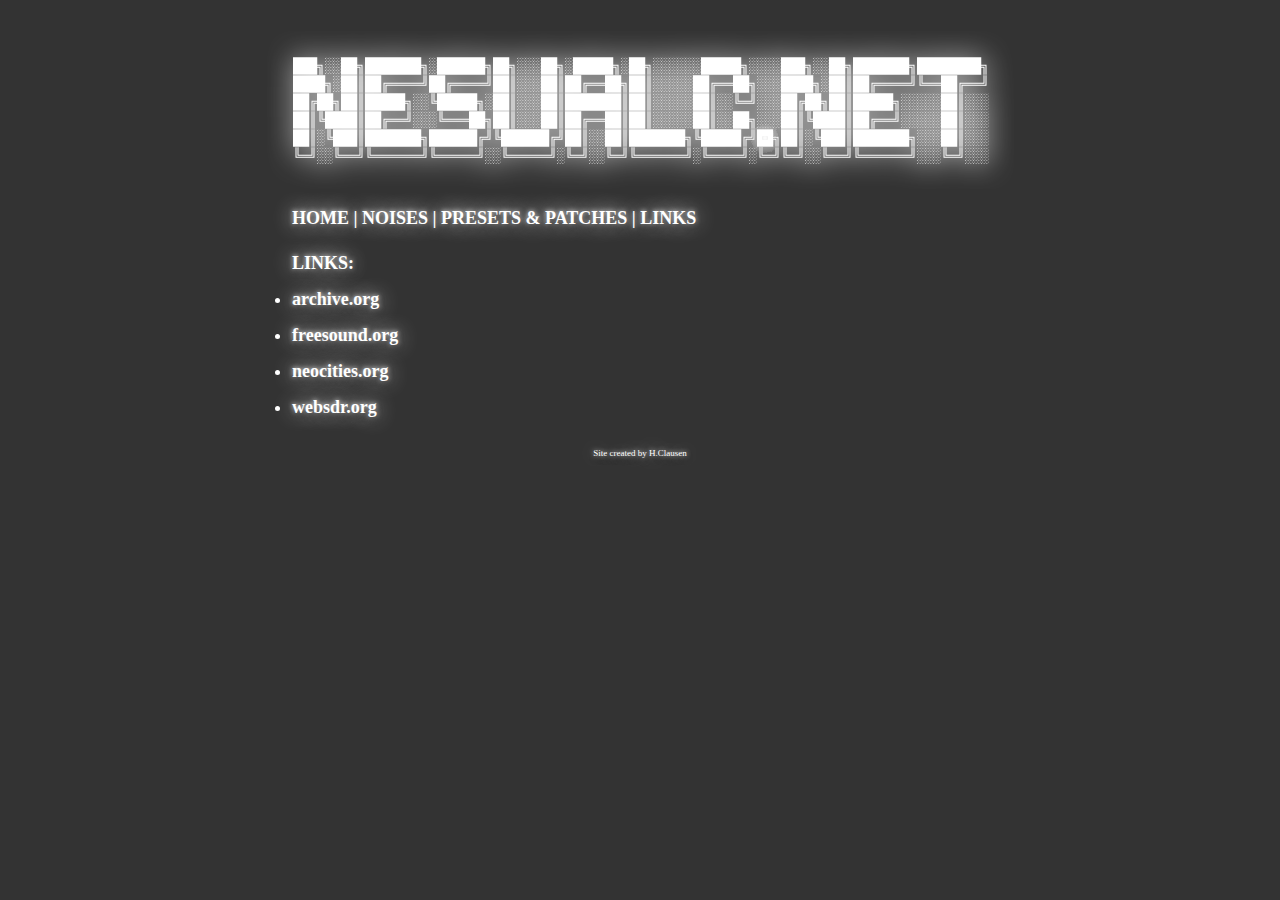
==== links.html @ 3cb48f1f "Add files via upload" ====
<!DOCTYPE html>
<html lang="en">
<head>
<link href="style.css" rel="stylesheet" type="text/css"/>
<meta charset="utf-8" />
<meta name="viewport" content="width=device-width" />
<link rel="icon" type="image/png" href="images/favicon-32x32.png" sizes="32x32" />
<link rel="icon" type="image/png" href="images/favicon-16x16.png" sizes="16x16" />
<title>Nesualc.Net</title>

<script src="script.js" defer></script>
</head>
<body>
  <header>
  </header>
  
  <nav>
      <h1>
        <a href="index.html">HOME</a> |
        <a href="noise.html">NOISES</a> |
        <a href="presets.html">PRESETS &amp; PATCHES</a> |
        LINKS
      </h1>
  </nav>

  <main>
     
      <div class="middle">
        
        <h2>LINKS:</h2> 
        <h2><li><a href="https://archive.org/">archive.org</a></li></h2>
        <h2><li><a href="https://freesound.org/">freesound.org</a></li></h2>
        <h2><li><a href="https://neocities.org/">neocities.org</a></li></h2>
        <h2><li><a href="http://websdr.org/">websdr.org</a></li></h2>
        
      </div>
  
  </main>
  
  <footer>
      <div class="footer">
        Site created by H.Clausen
      </div>
  </footer>
 
</body>
</html>
---- style.css ----
body {
	background-color: #333;
}

header {
	width: 800px;
	height: 200px;
	margin-left: auto;
	margin-right: auto;
	background-image: url(images/banner_nn.gif)	
}

nav{
	width: 800px;
    height: 20px;
	margin-left: auto;
	margin-right: auto;
}

a {
    color: #FFFFFF;
	background-color: transparent;
	text-decoration: none;
}

a:hover {
	text-shadow: 1px -4px 5px #000000, 0 0 5px #ffffff, 0 0 20px #ffffff;
    color: #ffffff;
	text-decoration: underline;
}

a:visited {
   color: #FFFFFF;
   background-color: transparent;
   text-decoration: none;
}

p {
	color: #FFFFFF;
	font-size: medium;
	font-family: Consolas;
	padding-left: 52px;
	padding-right: 52px;
}

h1 {
	font-size: large;
	text-shadow: 1px 4px 5px #333333, 0 0 5px #ffffff, 0 0 20px #ffffff;
	color: #FFFFFF;
	font-weight: bold;
	font-family: Consolas;
	padding-left: 52px;
    margin-top: 0px;

}

h2 {
	font-size: large;
	text-shadow: 1px 4px 5px #333333, 0 0 5px #ffffff, 0 0 20px #ffffff;
	color: #FFFFFF;
	font-weight: bold;
	font-family: Consolas;
	padding-left: 52px;
}

.images {
	float: right;
	padding-bottom: 20px;
	padding-left: 20px;
	padding-right: 52px;
}

#play {
	background-color: #5c5e5c;
	color: white;
	border: none;
	padding: 20px 20px;
	border-radius: 5px;
	cursor: pointer;
}

#stop {
	background-color: #5c5e5c;
	color: white;
	border: none;
	padding: 20px 20px;
	border-radius: 5px;
	cursor: pointer;
}

.left {
	background-color: #333;
	float: left;
	width: 500px;
	height: 400px;

}

.middle {
	padding-top: 10px;
	padding-bottom: 15px;
	margin-left: auto;
	margin-right: auto;
	width: 800px;
	height: auto;

}

.right {
	background-color: #333;
	float: right;
	width: 500px;
	height: 400px;

}

.footer {
	margin-left: auto;
	margin-right: auto;
	width: 800px;
	font-size: xx-small;
	text-align: center;
	text-shadow: 1px 4px 5px #333333, 0 0 5px #ffffff, 0 0 20px #ffffff;
	color: #FFFFFF;
	padding-bottom: 20px;
	font-family: Consolas;
}
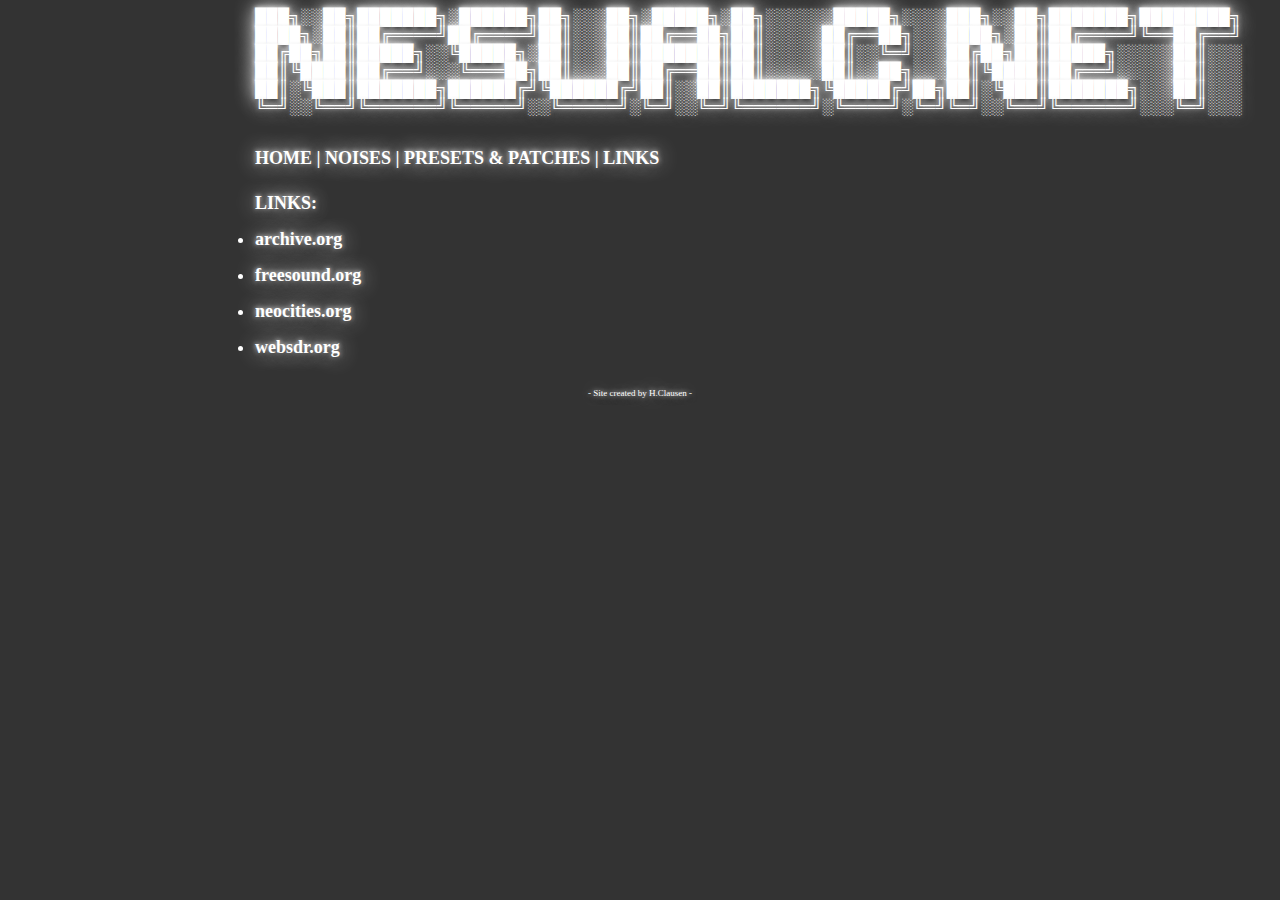
==== commit 129b3a09: "Add files via upload" ====
--- a/links.html
+++ b/links.html
@@ -12,6 +12,14 @@
 </head>
 <body>
   <header>
+
+    ███╗░░██╗███████╗░██████╗██╗░░░██╗░█████╗░██╗░░░░░░█████╗░░░░███╗░░██╗███████╗████████╗
+    ████╗░██║██╔════╝██╔════╝██║░░░██║██╔══██╗██║░░░░░██╔══██╗░░░████╗░██║██╔════╝╚══██╔══╝
+    ██╔██╗██║█████╗░░╚█████╗░██║░░░██║███████║██║░░░░░██║░░╚═╝░░░██╔██╗██║█████╗░░░░░██║░░░
+    ██║╚████║██╔══╝░░░╚═══██╗██║░░░██║██╔══██║██║░░░░░██║░░██╗░░░██║╚████║██╔══╝░░░░░██║░░░
+    ██║░╚███║███████╗██████╔╝╚██████╔╝██║░░██║███████╗╚█████╔╝██╗██║░╚███║███████╗░░░██║░░░
+    ╚═╝░░╚══╝╚══════╝╚═════╝░░╚═════╝░╚═╝░░╚═╝╚══════╝░╚════╝░╚═╝╚═╝░░╚══╝╚══════╝░░░╚═╝░░░
+
   </header>
   
   <nav>
@@ -39,7 +47,7 @@
   
   <footer>
       <div class="footer">
-        Site created by H.Clausen
+        - Site created by H.Clausen -
       </div>
   </footer>
  
--- a/style.css
+++ b/style.css
@@ -3,15 +3,18 @@
 }
 
 header {
-	width: 800px;
-	height: 200px;
+	width: 770px;
+	height: 140px;
+	text-shadow: 1px 4px 5px #333333, 0 0 5px #ffffff, 0 0 20px #ffffff;
+	color: #FFFFFF;
+	font-weight: bold;
+	font-family: Consolas;
 	margin-left: auto;
 	margin-right: auto;
-	background-image: url(images/banner_nn.gif)	
 }
 
 nav{
-	width: 800px;
+	width: 770px;
     height: 20px;
 	margin-left: auto;
 	margin-right: auto;
@@ -39,8 +42,6 @@
 	color: #FFFFFF;
 	font-size: medium;
 	font-family: Consolas;
-	padding-left: 52px;
-	padding-right: 52px;
 }
 
 h1 {
@@ -49,9 +50,7 @@
 	color: #FFFFFF;
 	font-weight: bold;
 	font-family: Consolas;
-	padding-left: 52px;
     margin-top: 0px;
-
 }
 
 h2 {
@@ -60,7 +59,6 @@
 	color: #FFFFFF;
 	font-weight: bold;
 	font-family: Consolas;
-	padding-left: 52px;
 }
 
 .images {
@@ -88,36 +86,19 @@
 	cursor: pointer;
 }
 
-.left {
-	background-color: #333;
-	float: left;
-	width: 500px;
-	height: 400px;
-
-}
-
 .middle {
 	padding-top: 10px;
 	padding-bottom: 15px;
 	margin-left: auto;
 	margin-right: auto;
-	width: 800px;
+	width: 770px;
 	height: auto;
-
-}
-
-.right {
-	background-color: #333;
-	float: right;
-	width: 500px;
-	height: 400px;
-
 }
 
 .footer {
 	margin-left: auto;
 	margin-right: auto;
-	width: 800px;
+	width: 770px;
 	font-size: xx-small;
 	text-align: center;
 	text-shadow: 1px 4px 5px #333333, 0 0 5px #ffffff, 0 0 20px #ffffff;
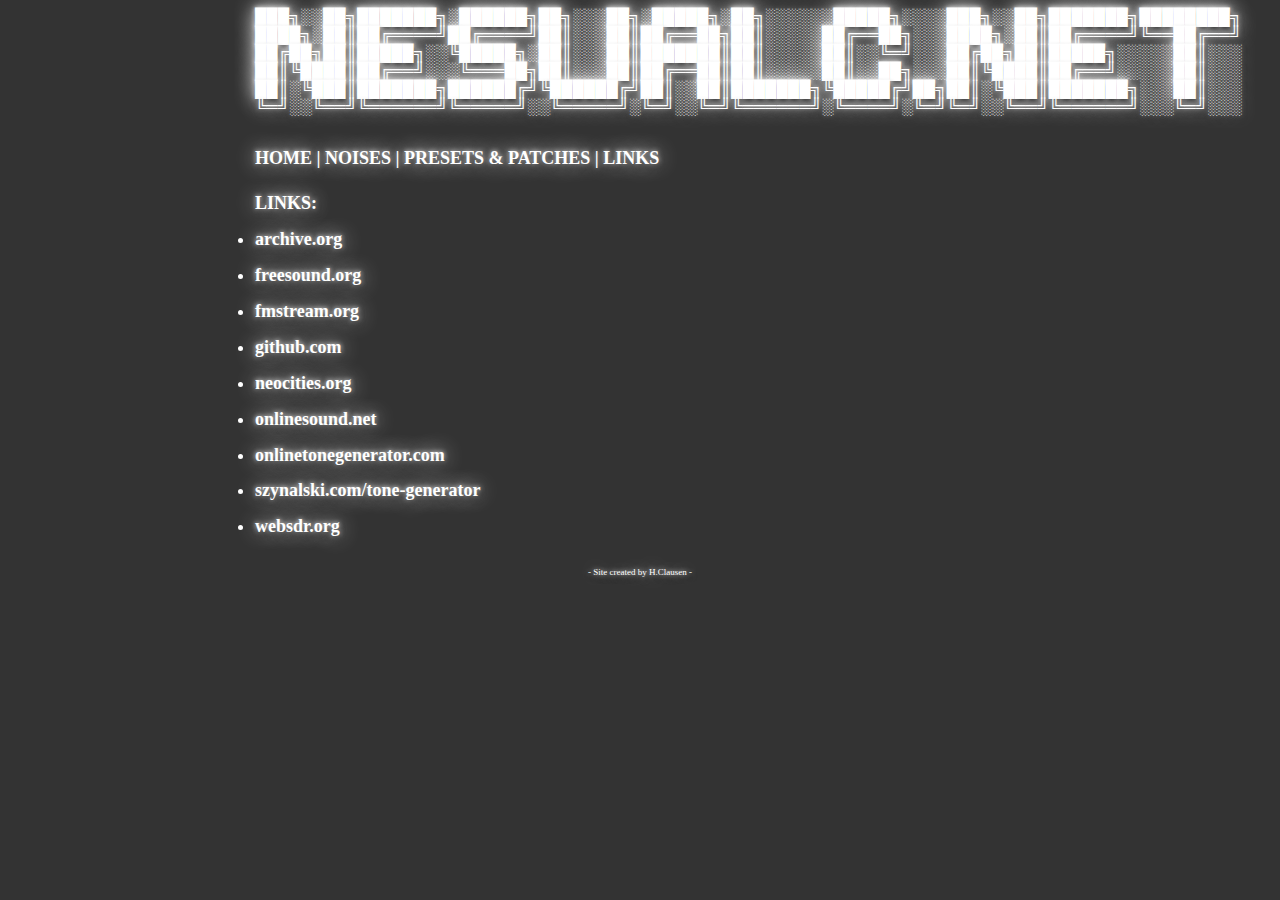
==== commit 920e6d63: "Add files via upload" ====
--- a/links.html
+++ b/links.html
@@ -38,7 +38,12 @@
         <h2>LINKS:</h2> 
         <h2><li><a href="https://archive.org/">archive.org</a></li></h2>
         <h2><li><a href="https://freesound.org/">freesound.org</a></li></h2>
+        <h2><li><a href="https://fmstream.org/index.php">fmstream.org</a></li></h2>
+        <h2><li><a href="https://github.com/">github.com</a></li></h2>
         <h2><li><a href="https://neocities.org/">neocities.org</a></li></h2>
+        <h2><li><a href="https://onlinesound.net/">onlinesound.net</a></li></h2>
+        <h2><li><a href="https://onlinetonegenerator.com/">onlinetonegenerator.com</a></li></h2>
+        <h2><li><a href="https://www.szynalski.com/tone-generator/">szynalski.com/tone-generator</a></li></h2>
         <h2><li><a href="http://websdr.org/">websdr.org</a></li></h2>
         
       </div>
--- a/style.css
+++ b/style.css
@@ -15,27 +15,27 @@
 
 nav{
 	width: 770px;
-    height: 20px;
+	height: 20px;
 	margin-left: auto;
 	margin-right: auto;
 }
 
 a {
-    color: #FFFFFF;
+	color: #FFFFFF;
 	background-color: transparent;
 	text-decoration: none;
 }
 
 a:hover {
 	text-shadow: 1px -4px 5px #000000, 0 0 5px #ffffff, 0 0 20px #ffffff;
-    color: #ffffff;
+	color: #ffffff;
 	text-decoration: underline;
 }
 
 a:visited {
-   color: #FFFFFF;
-   background-color: transparent;
-   text-decoration: none;
+	color: #FFFFFF;
+	background-color: transparent;
+	text-decoration: none;
 }
 
 p {
@@ -50,7 +50,7 @@
 	color: #FFFFFF;
 	font-weight: bold;
 	font-family: Consolas;
-    margin-top: 0px;
+	margin-top: 0px;
 }
 
 h2 {
@@ -65,7 +65,7 @@
 	float: right;
 	padding-bottom: 20px;
 	padding-left: 20px;
-	padding-right: 52px;
+	padding-right: 5px;
 }
 
 #play {
@@ -103,6 +103,6 @@
 	text-align: center;
 	text-shadow: 1px 4px 5px #333333, 0 0 5px #ffffff, 0 0 20px #ffffff;
 	color: #FFFFFF;
-	padding-bottom: 20px;
+	padding-bottom: 10px;
 	font-family: Consolas;
 }